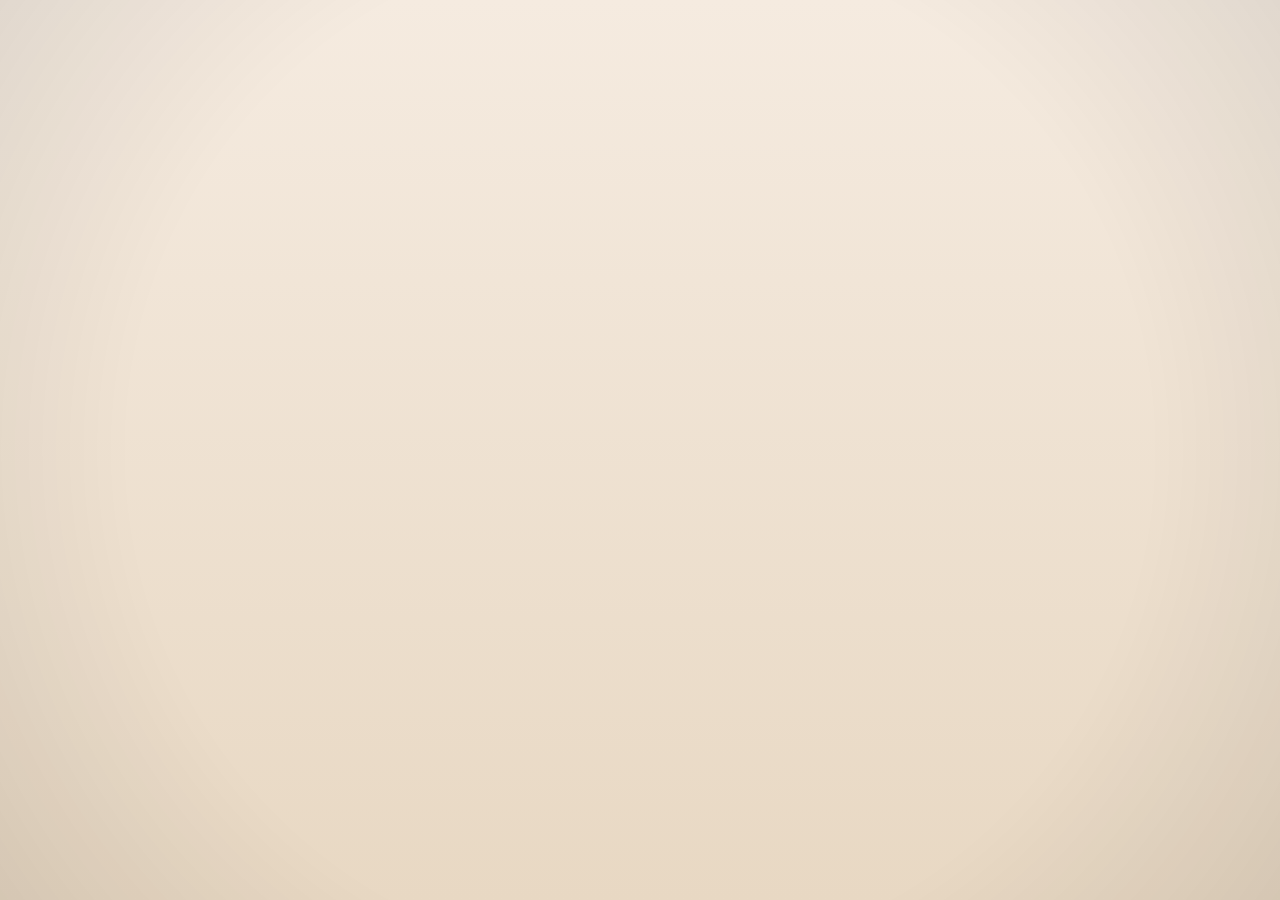
==== love.html @ fa8ad442 "Add files via upload" ====
<!DOCTYPE html>
<html lang="en">
<head>
    <meta charset="UTF-8">
    <title>For You ❤️</title>
    <link rel="stylesheet" href="style.css">
</head>
<body class="cinema-body">

    <div class="cinema-container">
        <h1 id="cinemaText"></h1>
    </div>

    <audio id="bgMusic" src="music.mp3"></audio>

    <script src="script.js"></script>
    <script>
        startCinema();
    </script>

</body>
</html>
---- style.css ----
@import url('https://fonts.googleapis.com/css2?family=Dancing+Script:wght@400;600&family=Poppins:wght@300;400;500&display=swap');

/* Reset */
* {
    margin: 0;
    padding: 0;
    box-sizing: border-box;
}

/* Body */
body {
    min-height: 100vh;
    background: 
        linear-gradient(
            rgba(255, 245, 240, 0.75),
            rgba(255, 245, 240, 0.75)
        ),
        url("valentine.png") center / cover no-repeat fixed;
    font-family: 'Poppins', sans-serif;
    display: flex;
    flex-direction: column;
    align-items: center;
    justify-content: center;
    text-align: center;
    color: #3b0a0a;
    padding: 24px;
}


/* Sections */
section {
    background: rgba(255, 255, 255, 0.9);
    border-radius: 26px;
    padding: 36px;
    max-width: 620px;
    width: 100%;
    margin: 22px 0;
    box-shadow:
        0 35px 70px rgba(0, 0, 0, 0.18),
        inset 0 0 30px rgba(255, 255, 255, 0.7);
    animation: cinematicFade 1.4s ease forwards;
}


/* Main heading */
h1 {
    font-family: 'Dancing Script', cursive;
    font-size: 3.1rem;
    margin-bottom: 12px;
    text-shadow: 0 6px 20px rgba(255, 140, 160, 0.35);
}

/* Sub heading */
h2 {
    font-family: 'Dancing Script', cursive;
    font-size: 2rem;
    margin-bottom: 16px;
    opacity: 0.95;
}

/* Paragraph */
p {
    font-size: 1.05rem;
    line-height: 1.85;
    color: #4b1b1b;
}

/* Button */
button {
    margin-top: 28px;
    padding: 15px 36px;
    font-size: 1rem;
    border-radius: 40px;
    border: none;
    background: linear-gradient(135deg, #ff8fab, #ff5f8f);
    color: white;
    cursor: pointer;
    box-shadow:
        0 18px 36px rgba(255, 95, 143, 0.5);
    transition: all 0.35s ease;
}

button:hover {
    transform: translateY(-4px) scale(1.06); 
    box-shadow:
        0 25px 50px rgba(255, 95, 143, 0.7);
}

/* Hover */
button:hover {
    transform: translateY(-3px) scale(1.04);
    box-shadow:
        0 20px 40px rgba(255, 117, 140, 0.6);
}

/* Active */
button:active {
    transform: scale(0.96);
}

/* Cinematic fade */
@keyframes cinematicFade {
    from {
        opacity: 0;
        transform: translateY(25px);
    }
    to {
        opacity: 1;
        transform: translateY(0);
    }
}

/* Mobile */
@media (max-width: 480px) {
    h1 {
        font-size: 2.4rem;
    }

    h2 {
        font-size: 1.6rem;
    }

    p {
        font-size: 0.95rem;
    }
}
/* CINEMA MODE */
#cinema {
    position: fixed;
    inset: 0;
    background: rgba(0, 0, 0, 0.65);
    display: flex;
    align-items: center;
    justify-content: center;
    opacity: 0;
    pointer-events: none;
    transition: opacity 1.2s ease;
    z-index: 1000;
}

/* Active cinema */
#cinema.active {
    opacity: 1;
    pointer-events: auto;
}

/* Letter box */
.letter {
    background: rgba(255, 255, 255, 0.92);
    padding: 40px 45px;
    border-radius: 22px;
    text-align: center;
    max-width: 520px;
    box-shadow: 0 30px 60px rgba(0, 0, 0, 0.35);
}

/* Lines */
.line {
    opacity: 0;
    font-size: 1.15rem;
    line-height: 2;
    color: #4b1b1b;
    animation: reveal 1s ease forwards;
}

/* Heart */
body {
    min-height: 100vh;
    background: 
        linear-gradient(
            rgba(255, 245, 240, 0.75),
            rgba(255, 245, 240, 0.75)
        ),
        url("valentine.png") center / cover no-repeat fixed;
    font-family: 'Poppins', sans-serif;
    display: flex;
    flex-direction: column;
    align-items: center;
    justify-content: center;
    text-align: center;
    color: #3b0a0a;
    padding: 24px;
}
body {
    background-size: 110%;
    animation: slowPan 30s ease-in-out infinite alternate;
}

@keyframes slowPan {
    from {
        background-position: center;
    }
    to {
        background-position: center 20%;
    }
}
section:nth-of-type(1) { animation-delay: 0.2s; }
section:nth-of-type(2) { animation-delay: 0.6s; }
section:nth-of-type(3) { animation-delay: 1s; }
/* Subtle hover lift for cinematic feel */
section {
    transition: transform 0.35s ease, box-shadow 0.35s ease;
}

section:hover {
    transform: scale(1.035);
    box-shadow:
        0 45px 90px rgba(0, 0, 0, 0.22),
        inset 0 0 35px rgba(255, 255, 255, 0.75);
}
/* Cinematic page */
.cinema-body {
    background: linear-gradient(180deg, #f5ebe0, #e8d8c3);
    display: flex;
    align-items: center;
    justify-content: center;
    min-height: 100vh;
    overflow: hidden;
}
.cinema-body::after {
    content: "";
    position: fixed;
    inset: 0;
    background: radial-gradient(
        circle,
        transparent 65%,
        rgba(0, 0, 0, 0.08)
    );
    pointer-events: none;
}


.cinema-container {
    text-align: center;
    padding: 40px;
    max-width: 800px;
}

#cinemaText {
    font-family: 'Dancing Script', cursive;
    font-size: 2.6rem;
    color: #7a1f2c;
    opacity: 0;
    transition: opacity 1.5s ease;
}
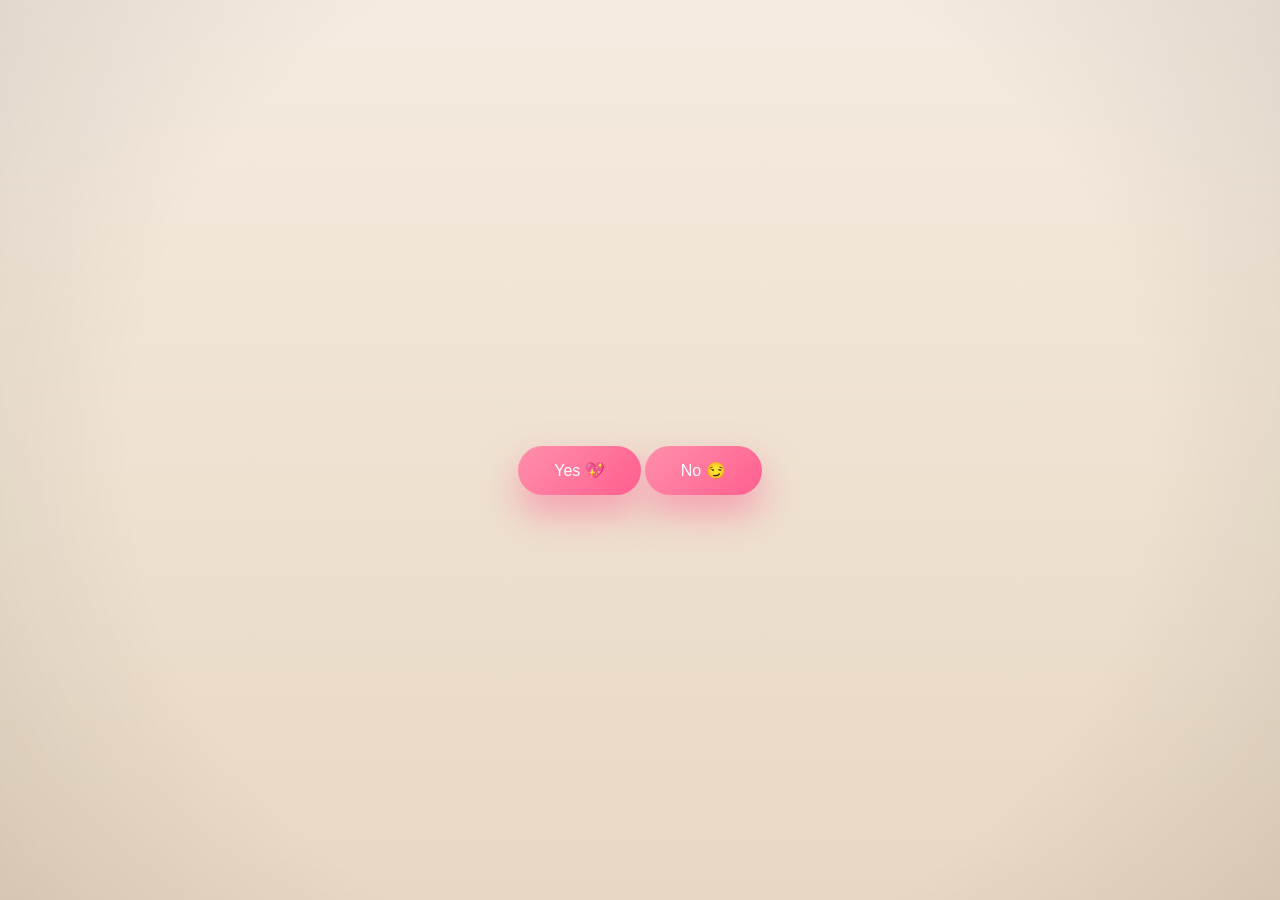
==== commit b7609c87: "Update love.html" ====
--- a/love.html
+++ b/love.html
@@ -9,6 +9,14 @@
 
     <div class="cinema-container">
         <h1 id="cinemaText"></h1>
+
+        <!-- Buttons only -->
+        <div id="finalButtons" class="hidden-question">
+            <div class="buttons">
+                <button id="yesBtn">Yes 💖</button>
+                <button id="noBtn">No 😏</button>
+            </div>
+        </div>
     </div>
 
     <audio id="bgMusic" src="music.mp3"></audio>
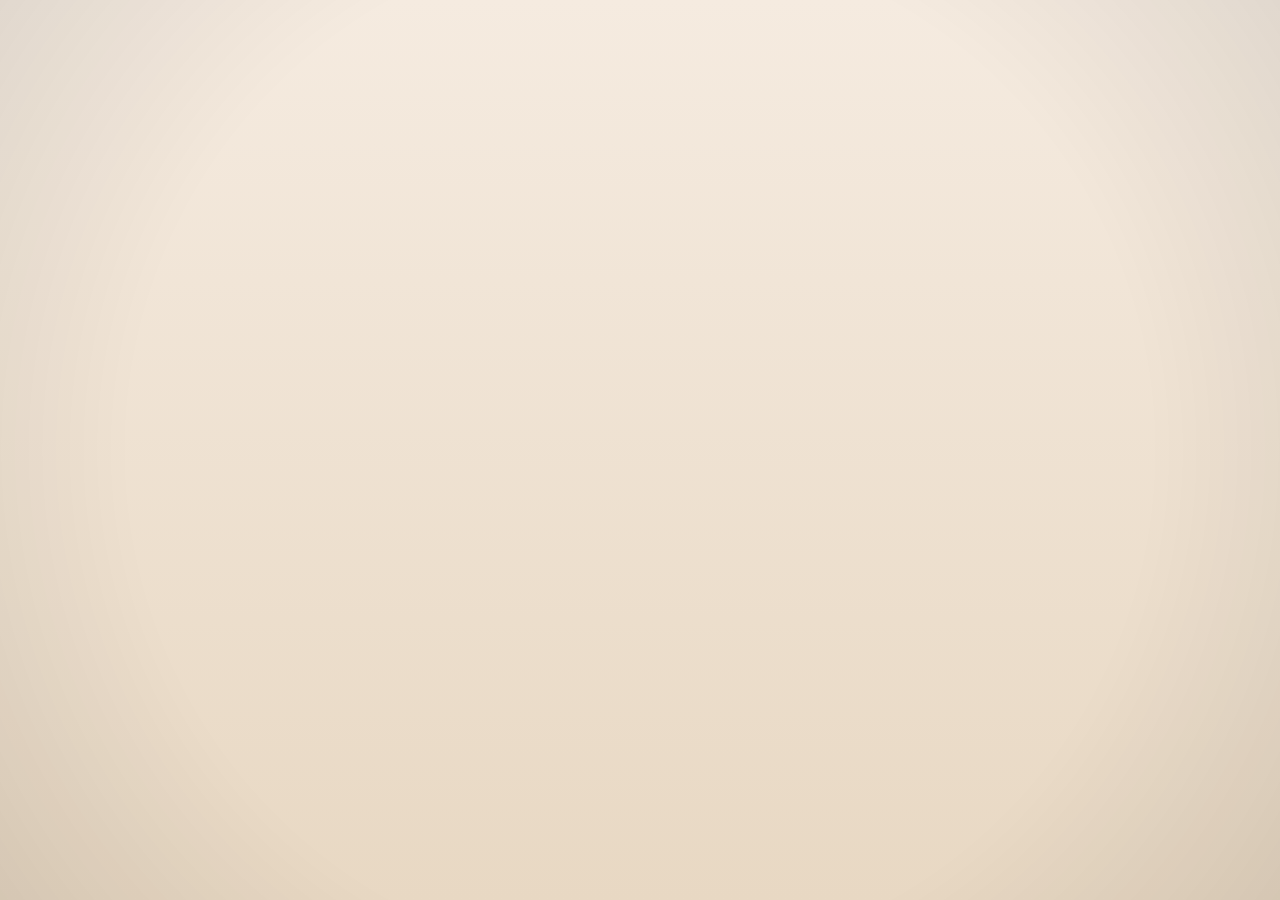
==== commit 3e091a6a: "Update love.html" ====
--- a/love.html
+++ b/love.html
@@ -10,7 +10,7 @@
     <div class="cinema-container">
         <h1 id="cinemaText"></h1>
 
-        <!-- Buttons only -->
+        <!-- Buttons only (no question text here) -->
         <div id="finalButtons" class="hidden-question">
             <div class="buttons">
                 <button id="yesBtn">Yes 💖</button>
--- a/style.css
+++ b/style.css
@@ -205,7 +205,7 @@
 section:hover {
     transform: scale(1.035);
     box-shadow:
-        0 45px 90px rgba(0, 0, 0, 0.22),
+        0 45px 90px rgba(139, 120, 120, 0.22),
         inset 0 0 35px rgba(255, 255, 255, 0.75);
 }
 /* Cinematic page */
@@ -243,5 +243,60 @@
     opacity: 0;
     transition: opacity 1.5s ease;
 }
-
-
+/* Question section */
+.hidden-question {
+    opacity: 0;
+    margin-top: 40px;
+    transition: opacity 1.5s ease;
+}
+
+.show-question {
+    opacity: 1;
+}
+
+.buttons {
+    margin-top: 20px;
+    display: flex;
+    gap: 20px;
+    justify-content: center;
+}
+
+/* Yes button glow */
+#yesBtn {
+    background: linear-gradient(135deg, #ff758c, #ff7eb3);
+    color: white;
+    border-radius: 30px;
+    padding: 14px 30px;
+    border: none;
+    cursor: pointer;
+    transition: transform 0.3s ease;
+}
+
+#yesBtn:hover {
+    transform: scale(1.1);
+}
+
+/* No button */
+#noBtn {
+    background: #ccc;
+    color: #333;
+    border-radius: 30px;
+    padding: 14px 30px;
+    border: none;
+    cursor: pointer;
+    position: relative;
+    transition: 0.2s ease;
+}
+
+/* YES cinematic effect */
+.cinema-yes {
+    animation: yesGlow 2s ease forwards;
+}
+
+@keyframes yesGlow {
+    0% { transform: scale(1); }
+    50% { transform: scale(1.2); }
+    100% { transform: scale(1.1); }
+}
+
+
